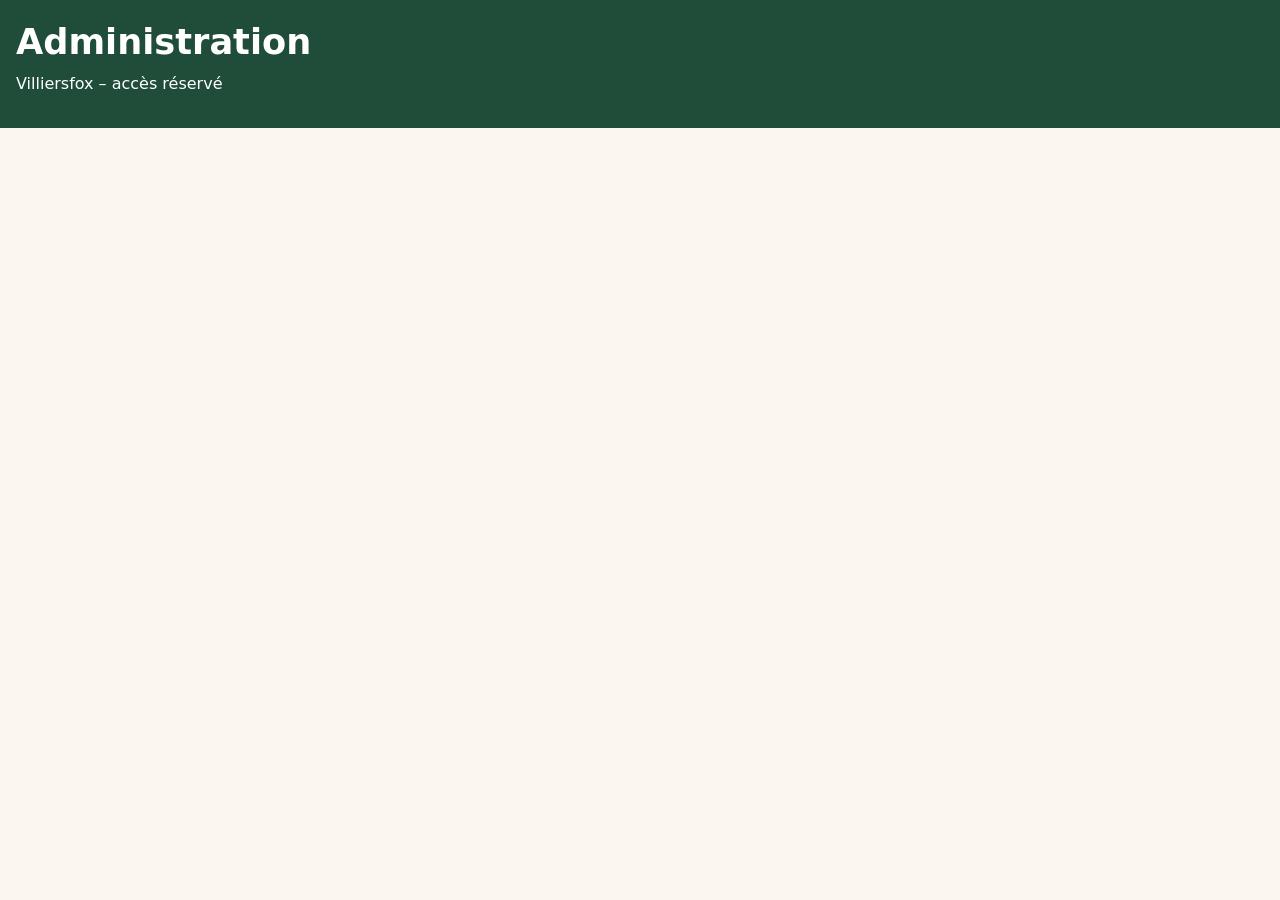
==== admin.html @ 24883e14 "Create admin.html" ====
<!-- admin.html -->
<!doctype html><html lang="fr"><head><meta charset="utf-8"><meta name="viewport" content="width=device-width,initial-scale=1"><meta name="robots" content="noindex"><title>Administration – Villiersfox</title><link rel="stylesheet" href="css/style.css"></head><body>
<header><h1>Administration</h1><p>Villiersfox – accès réservé</p></header>
<main id="m"></main>
<script>
const HASH="";
const $=s=>document.querySelector(s),esc=s=>String(s??'').replace(/[&<>"]/g,c=>({'&':'&amp;','<':'&lt;','>':'&gt;','"':'&quot;'}[c]));
const sha=async t=>[...new Uint8Array(await crypto.subtle.digest('SHA-256',new TextEncoder().encode(t)))].map(b=>b.toString(16).padStart(2,'0')).join('');
const DS={
actus:{t:'Actualités',root:'actus',f:[['titre','Titre'],['date','Date','date'],['categorie','Catégorie','select',['Travaux','École','Événements','Vie locale','Alerte']],['excerpt','Résumé court','textarea'],['body','Texte complet','textarea'],['photo','Photo : adresse du fichier, ex. img/mairie.webp (facultatif)']]},
agenda:{t:'Agenda',root:null,f:[['titre','Titre'],['date','Date','date'],['debut','Heure de début','time'],['lieu','Lieu'],['description','Description','textarea']]},
elus:{t:'Élus',root:'elus',f:[['prenom','Prénom'],['nom','Nom'],['rang','Rang','select',['maire','adjoint','conseiller']],['fonction','Fonction'],['pole','Pôle (facultatif)'],['mandats','Mandats'],['bio','Biographie','textarea']]}};
const K=Object.keys(DS),data={},mod={};let cur='actus',idx=-1;
async function ld(k){if(!data[k]){const j=await(await fetch('data/'+k+'.json',{cache:'no-store'})).json();data[k]=DS[k].root?j[DS[k].root]:j}return data[k]}
const ok=()=>{try{return sessionStorage.getItem('adm')=='1'}catch{return false}};
function login(){
if(!HASH){$('#m').innerHTML=`<div class="card"><h2>Première utilisation : choisir un mot de passe</h2><p>Choisissez un mot de passe d’au moins 8 caractères. Le site affichera une ligne à copier dans ce fichier.</p><label for="pw">Mot de passe</label><input id="pw" type="password" minlength="8"><p><button id="mk">Créer</button></p><pre id="out" style="white-space:pre-wrap;word-break:break-all"></pre></div>`;
$('#mk').onclick=async()=>{const p=$('#pw').value;if(p.length<8)return alert('8 caractères minimum.');$('#out').textContent='Dans admin.html, remplacez la ligne  const HASH="";  par :\nconst HASH="'+await sha(p)+'";'};return}
$('#m').innerHTML=`<form id="lg" class="card"><label for="pw">Mot de passe</label><input id="pw" type="password" autocomplete="current-password"><p><button>Entrer</button></p><p id="er" role="alert"></p></form>`;
$('#lg').onsubmit=async e=>{e.preventDefault();if(await sha($('#pw').value)==HASH){try{sessionStorage.setItem('adm','1')}catch{}draw()}else $('#er').textContent='Mot de passe incorrect.'}}
function frm(d,o){return d.f.map(([k,l,t,opt])=>{const v=o[k]??'',id='f_'+k;
if(t=='textarea')return`<label for="${id}">${l}</label><textarea id="${id}" rows="4">${esc(v)}</textarea>`;
if(t=='select')return`<label for="${id}">${l}</label><select id="${id}">${opt.map(x=>`<option${x==v?' selected':''}>${x}</option>`).join('')}</select>`;
return`<label for="${id}">${l}</label><input id="${id}" type="${t||'text'}" value="${esc(v)}">`}).join('')}
const val=d=>Object.fromEntries(d.f.map(([k])=>[k,$('#f_'+k).value.trim()]));
function pv(o){return`<article class="card"><h3>${esc(o.titre||((o.prenom||'')+' '+(o.nom||'')))}</h3><p><small>${esc(o.date||o.fonction||'')} ${esc(o.categorie||o.debut||'')} ${esc(o.lieu||'')}</small></p><p>${esc(o.excerpt||o.description||o.bio||'')}</p>${o.body?`<p>${esc(o.body)}</p>`:''}</article>`}
async function draw(){if(!ok())return login();
await Promise.all(K.map(ld));const d=DS[cur],a=data[cur],o=a[idx]||{},nx=data.agenda.filter(e=>e.date>=new Date().toISOString().slice(0,10)).sort((x,y)=>x.date.localeCompare(y.date))[0];
$('#m').innerHTML=`<section class="card"><h2>Tableau de bord</h2><p>${K.map(k=>DS[k].t+' : <strong>'+data[k].length+'</strong>').join(' · ')}<br>Prochain événement : ${nx?esc(nx.titre)+' ('+esc(nx.date)+')':'aucun'}</p><small>Le site n’utilise aucun traceur : il n’y a donc pas de statistiques de fréquentation.</small></section>
<nav style="margin:1rem 0">${K.map(k=>`<button class="${k==cur?'':'alt'}" data-t="${k}">${DS[k].t}${mod[k]?' *':''}</button>`).join(' ')}</nav>
<div class="grid"><section class="card"><h2>${d.t} (${a.length})</h2>${a.map((x,i)=>`<p><button class="alt" data-ed="${i}">${esc(x.titre||x.prenom+' '+x.nom)}</button> <button class="alt" data-del="${i}">Supprimer</button></p>`).join('')||'<p>Aucun élément.</p>'}<p><button data-new>Ajouter</button></p></section>
<section class="card"><h2>${idx<0?'Nouvel élément':'Modifier'}</h2>${cur=='elus'?'<p><small>Ne saisissez aucune coordonnée personnelle : le contact passe par la mairie. L’élu doit avoir donné son accord.</small></p>':''}<div id="fm">${frm(d,o)}</div><p><button data-save>Enregistrer</button></p></section></div>
<section class="card"><h2>Aperçu</h2><div id="pv">${pv(o)}</div></section>
<section class="card"><h2>Publier</h2><p>${mod[cur]?'Modifications non publiées sur ',cur:'Aucune modification sur '} <strong>${cur}.json</strong>.</p><p><button data-exp>Télécharger ${cur}.json</button> <button class="alt" data-out>Se déconnecter</button></p></section>`}
document.addEventListener('input',e=>{if(e.target.id?.startsWith('f_'))$('#pv').innerHTML=pv(val(DS[cur]))});
document.addEventListener('click',async e=>{const b=e.target.closest('button');if(!b)return;const a=data[cur],d=DS[cur];
if(b.dataset.t){cur=b.dataset.t;idx=-1;draw()}
if(b.dataset.ed!=null){idx=+b.dataset.ed;draw()}
if('new'in b.dataset){idx=-1;draw()}
if(b.dataset.del!=null&&confirm('Supprimer cet élément ?')){a.splice(+b.dataset.del,1);mod[cur]=1;idx=-1;draw()}
if('save'in b.dataset){const v=val(d);if(!v.titre&&!v.nom)return alert('Titre ou nom obligatoire.');
if(idx>=0)Object.assign(a[idx],v);else{if(cur=='actus')v.id=Math.max(0,...a.map(x=>+x.id||0))+1;if(cur=='agenda')v.id='e'+Date.now();if(cur=='elus'){v.contact_mairie='Via la mairie'}a.push(v);idx=a.length-1}
mod[cur]=1;draw()}
if('exp'in b.dataset){const j=JSON.stringify(d.root?{[d.root]:a}:a,null,1),l=document.createElement('a');l.href=URL.createObjectURL(new Blob([j],{type:'application/json'}));l.download=cur+'.json';l.click()}
if('out'in b.dataset){try{sessionStorage.removeItem('adm')}catch{}login()}});
draw();
</script></body></html>
---- css/style.css ----
/* css/style.css */
:root{--p:#1f4d3a;--a:#9a5b00;--bg:#fbf7ee;--c:#fff;--t:#1d1d1b;--b:#d8d0bd}
.dark{--bg:#15201b;--c:#1f2d26;--t:#f2efe6;--p:#8fd1ae;--a:#ffc266;--b:#3b4b43}
.contrast{--bg:#fff;--c:#fff;--t:#000;--p:#00361f;--b:#000}.contrast.dark{--bg:#000;--c:#000;--t:#fff;--p:#9dffc9;--b:#fff}
.cb{--a:#0b5cad}
html{font-size:100%}html.s1{font-size:118%}html.s2{font-size:136%}
body{margin:0;font:1rem/1.5 system-ui,"Open Sans",sans-serif;background:var(--bg);color:var(--t)}
body.lines{line-height:2}body.big button,body.big a.btn,body.big input,body.big select{min-height:56px}
header{background:var(--p);color:#fff;padding:1rem}.dark header,.contrast.dark header{color:#000}
header h1{margin:0;font-size:2.2rem}header p{margin:.2rem 0 1rem}
nav{display:flex;flex-wrap:wrap;gap:.5rem}nav a{color:inherit;padding:.6rem .8rem;border:2px solid currentColor;border-radius:12px;text-decoration:none;min-height:44px;box-sizing:border-box}
nav a[aria-current]{background:#fff;color:var(--p)}
.tools{margin-top:.8rem;display:flex;gap:.5rem;flex-wrap:wrap}
button,.btn{min-height:44px;min-width:44px;padding:.5rem 1rem;border-radius:12px;border:2px solid var(--p);background:var(--p);color:#fff;font:inherit;cursor:pointer;text-decoration:none;display:inline-block;box-sizing:border-box}
.dark button,.dark .btn{color:#000}button.alt,.btn.alt{background:transparent;color:var(--p)}
:focus-visible{outline:3px solid var(--a);outline-offset:2px}
main{max-width:60rem;margin:auto;padding:1rem}#a11y{background:var(--c);padding:1rem;border-bottom:2px solid var(--b)}#a11y label{display:block;padding:.4rem 0}
.grid{display:grid;gap:1rem;grid-template-columns:repeat(auto-fill,minmax(16rem,1fr))}
.card{background:var(--c);border:1px solid var(--b);border-radius:18px;padding:1rem;box-shadow:0 2px 8px rgba(0,0,0,.08)}
.card h2,.card h3{margin-top:0}.past{opacity:.6}.tag{background:var(--a);color:#fff;border-radius:8px;padding:.1rem .5rem;font-size:.9rem}
.ok{color:#0a6b2d;font-weight:700}.ko{color:#a40000;font-weight:700}
#banner:not(:empty){background:#a40000;color:#fff;padding:.8rem;text-align:center;font-weight:700}
input,select,textarea{font:inherit;padding:.6rem;border:2px solid var(--b);border-radius:10px;width:100%;box-sizing:border-box;min-height:44px;background:var(--c);color:var(--t)}
label{display:block;margin:.6rem 0 .2rem}.hp{position:absolute;left:-9999px}
.skip{position:absolute;left:-9999px}.skip:focus{left:0;background:#fff;color:#000;padding:.5rem;z-index:9}
.chk{display:flex;gap:.7rem;align-items:flex-start}.chk input{width:28px;height:28px;flex:none}
progress{width:100%;height:1.2rem}dialog{max-width:32rem;border-radius:18px;border:2px solid var(--p);background:var(--c);color:var(--t)}
.av{width:4rem;height:4rem;border-radius:50%;background:var(--p);color:#fff;display:grid;place-items:center;font-weight:700;font-size:1.3rem}
table{border-collapse:collapse;width:100%}td,th{border-bottom:1px solid var(--b);padding:.5rem;text-align:left}
footer{text-align:center;padding:2rem 1rem}
.tools button{background:#fff;color:#1f4d3a;border-color:#fff}
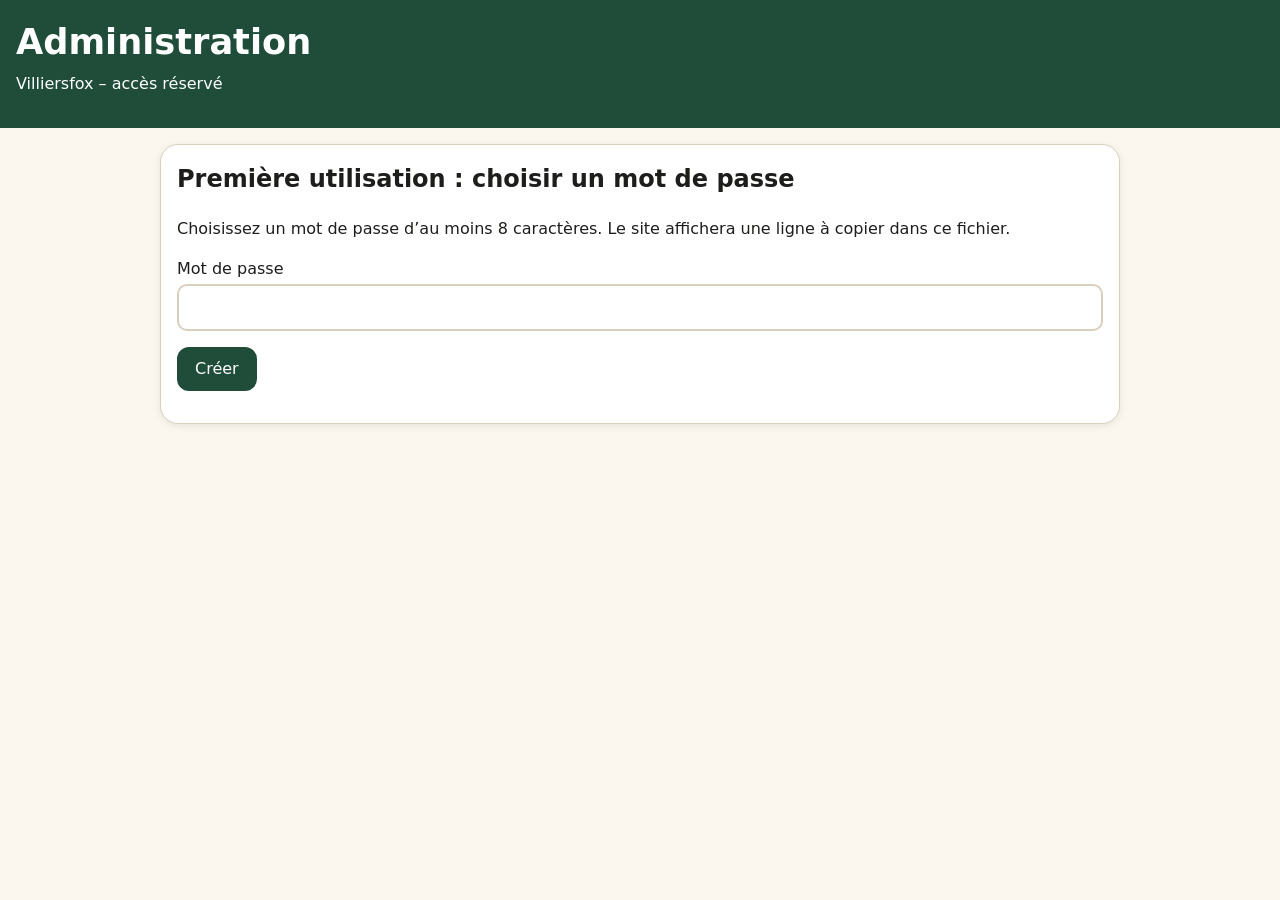
==== commit b278c4cd: "Update admin.html" ====
--- a/admin.html
+++ b/admin.html
@@ -31,7 +31,7 @@
 <div class="grid"><section class="card"><h2>${d.t} (${a.length})</h2>${a.map((x,i)=>`<p><button class="alt" data-ed="${i}">${esc(x.titre||x.prenom+' '+x.nom)}</button> <button class="alt" data-del="${i}">Supprimer</button></p>`).join('')||'<p>Aucun élément.</p>'}<p><button data-new>Ajouter</button></p></section>
 <section class="card"><h2>${idx<0?'Nouvel élément':'Modifier'}</h2>${cur=='elus'?'<p><small>Ne saisissez aucune coordonnée personnelle : le contact passe par la mairie. L’élu doit avoir donné son accord.</small></p>':''}<div id="fm">${frm(d,o)}</div><p><button data-save>Enregistrer</button></p></section></div>
 <section class="card"><h2>Aperçu</h2><div id="pv">${pv(o)}</div></section>
-<section class="card"><h2>Publier</h2><p>${mod[cur]?'Modifications non publiées sur ',cur:'Aucune modification sur '} <strong>${cur}.json</strong>.</p><p><button data-exp>Télécharger ${cur}.json</button> <button class="alt" data-out>Se déconnecter</button></p></section>`}
+<section class="card"><h2>Publier</h2><p>${mod[cur]?'Modifications non publiées sur ':'Aucune modification sur '}.</p><p><button data-exp>Télécharger ${cur}.json</button> <button class="alt" data-out>Se déconnecter</button></p></section>`}
 document.addEventListener('input',e=>{if(e.target.id?.startsWith('f_'))$('#pv').innerHTML=pv(val(DS[cur]))});
 document.addEventListener('click',async e=>{const b=e.target.closest('button');if(!b)return;const a=data[cur],d=DS[cur];
 if(b.dataset.t){cur=b.dataset.t;idx=-1;draw()}
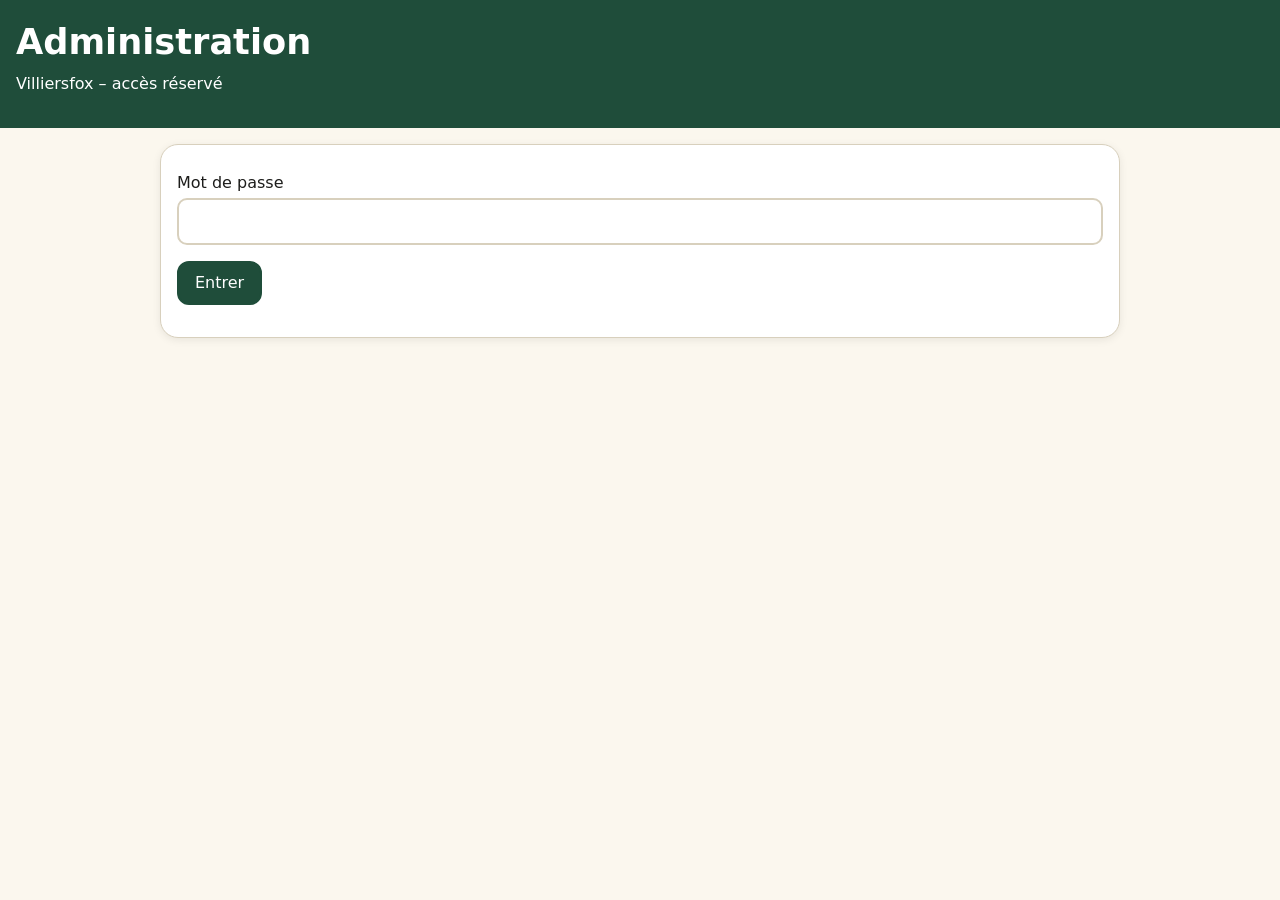
==== commit 8216309a: "Update admin.html" ====
--- a/admin.html
+++ b/admin.html
@@ -3,7 +3,7 @@
 <header><h1>Administration</h1><p>Villiersfox – accès réservé</p></header>
 <main id="m"></main>
 <script>
-const HASH="";
+const HASH="262d18e168d250961be03d741aefdf86bd9311b16e3bbe6991462fbf403d0715";
 const $=s=>document.querySelector(s),esc=s=>String(s??'').replace(/[&<>"]/g,c=>({'&':'&amp;','<':'&lt;','>':'&gt;','"':'&quot;'}[c]));
 const sha=async t=>[...new Uint8Array(await crypto.subtle.digest('SHA-256',new TextEncoder().encode(t)))].map(b=>b.toString(16).padStart(2,'0')).join('');
 const DS={
